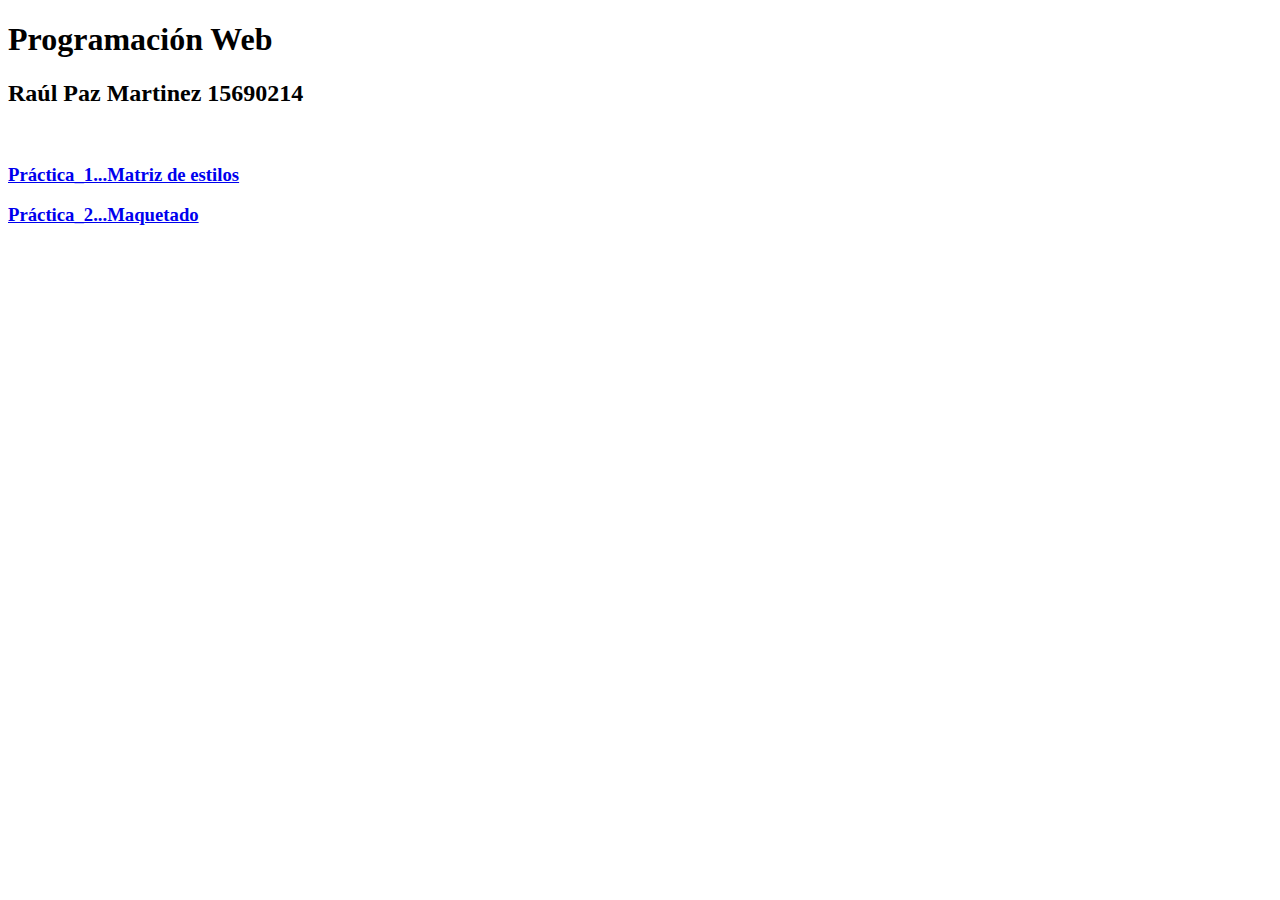
==== index.html @ bafb9503 "datos" ====
<!DOCTYPE html>
<html>
<head>
	<title>Portafolio de evidencias</title>
</head>
<body>
<h1>Programaci&oacute;n Web</h1> 
<h2>Ra&uacute;l Paz Martinez 15690214</h2> <br>
<h3><a href="practica_1.html">Pr&aacute;ctica_1...Matriz de estilos</a></h3>
<h3><a href="practica2.html">Pr&aacute;ctica_2...Maquetado</a></h3>
</body>
</html>
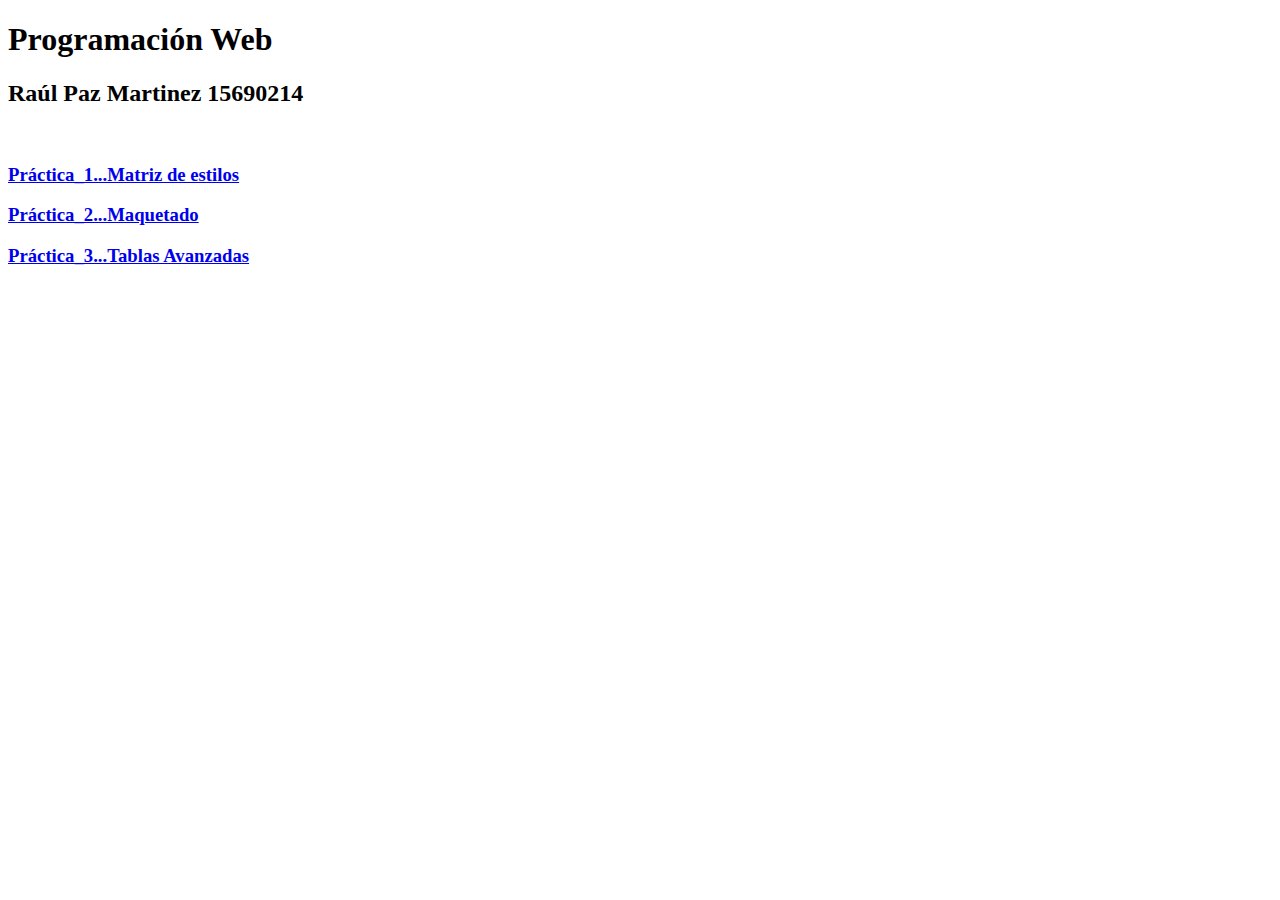
==== commit 84045227: "practica" ====
--- a/index.html
+++ b/index.html
@@ -8,5 +8,6 @@
 <h2>Ra&uacute;l Paz Martinez 15690214</h2> <br>
 <h3><a href="practica_1.html">Pr&aacute;ctica_1...Matriz de estilos</a></h3>
 <h3><a href="practica2.html">Pr&aacute;ctica_2...Maquetado</a></h3>
+<h3><a href="practica_3.html">Pr&aacute;ctica_3...Tablas Avanzadas</a></h3>
 </body>
 </html>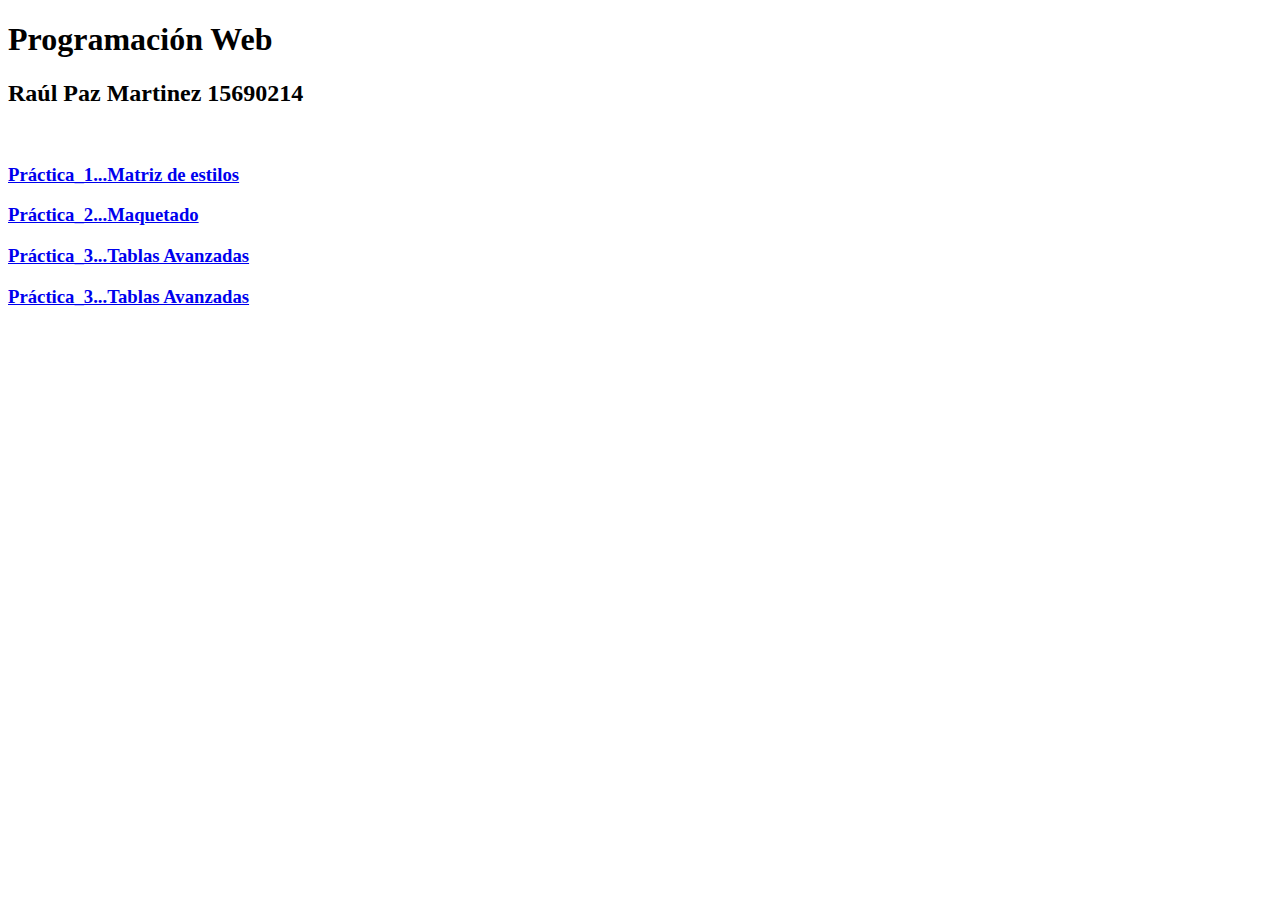
==== commit 7506211e: "Update index.html" ====
--- a/index.html
+++ b/index.html
@@ -9,5 +9,6 @@
 <h3><a href="practica_1.html">Pr&aacute;ctica_1...Matriz de estilos</a></h3>
 <h3><a href="practica2.html">Pr&aacute;ctica_2...Maquetado</a></h3>
 <h3><a href="practica_3.html">Pr&aacute;ctica_3...Tablas Avanzadas</a></h3>
+<h3><a href="practica_4.html">Pr&aacute;ctica_3...Tablas Avanzadas</a></h3>
 </body>
 </html>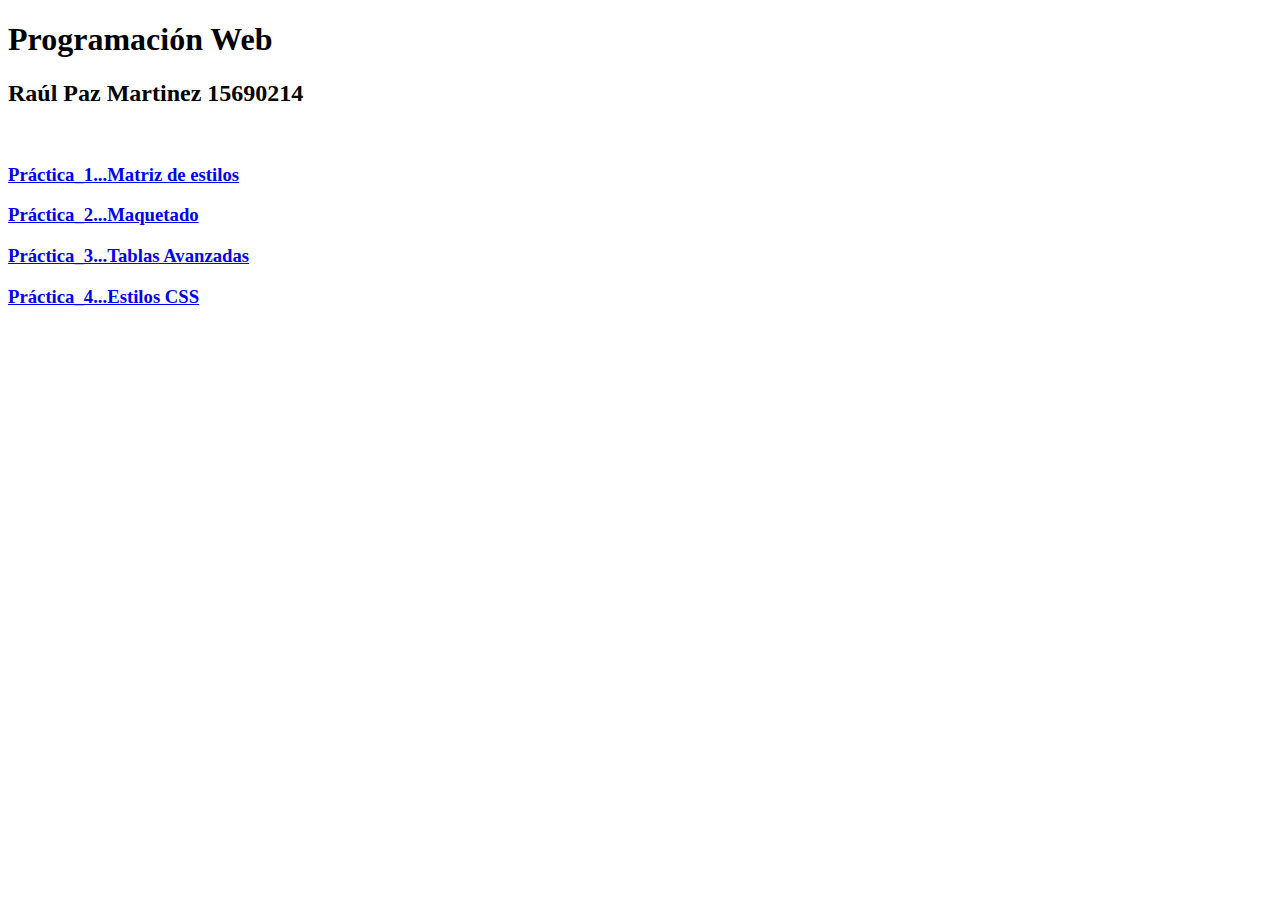
==== commit 08d61f2c: "Update index.html" ====
--- a/index.html
+++ b/index.html
@@ -9,6 +9,6 @@
 <h3><a href="practica_1.html">Pr&aacute;ctica_1...Matriz de estilos</a></h3>
 <h3><a href="practica2.html">Pr&aacute;ctica_2...Maquetado</a></h3>
 <h3><a href="practica_3.html">Pr&aacute;ctica_3...Tablas Avanzadas</a></h3>
-<h3><a href="practica_4.html">Pr&aacute;ctica_3...Tablas Avanzadas</a></h3>
+<h3><a href="practica_4.html">Pr&aacute;ctica_4...Estilos CSS</a></h3>
 </body>
 </html>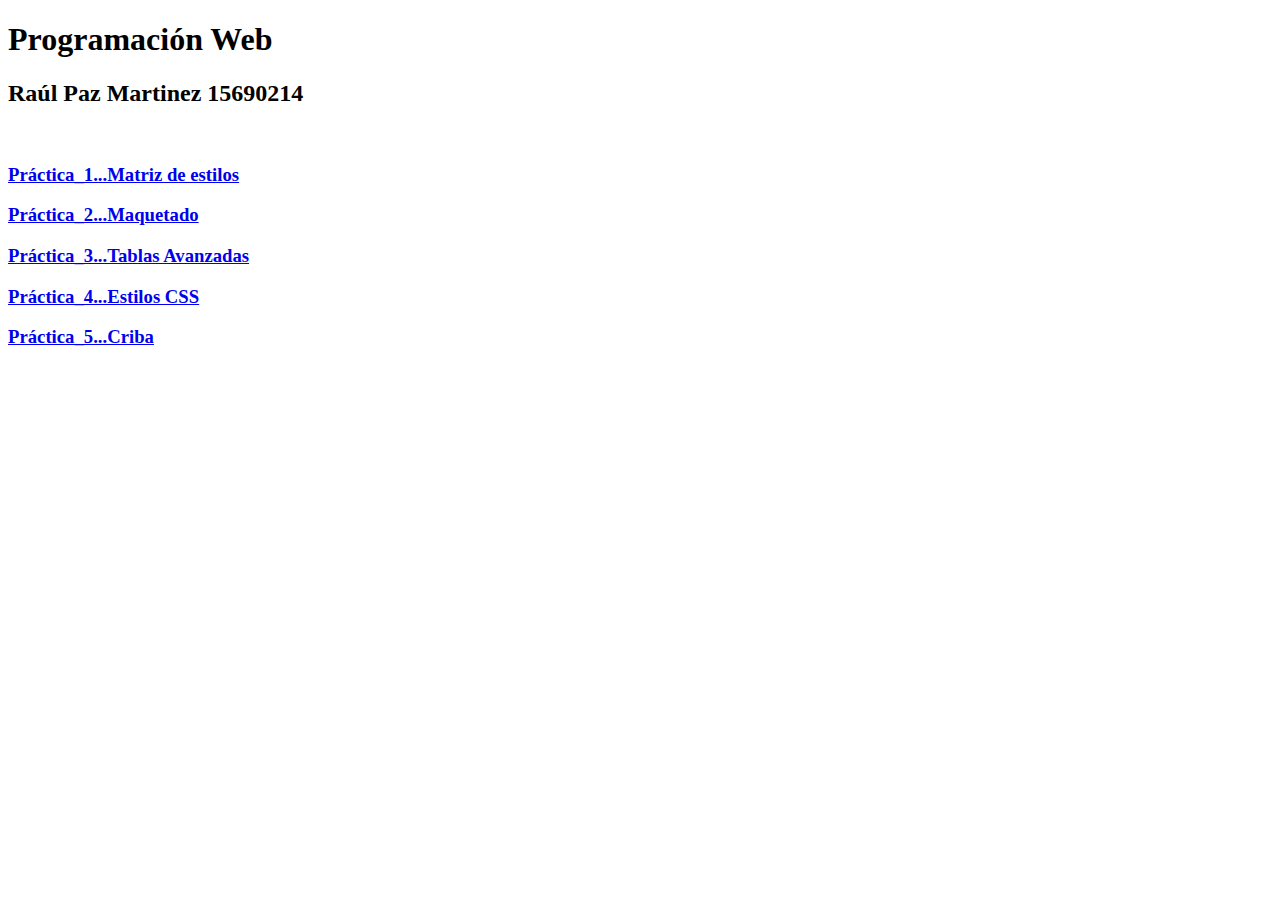
==== commit 9ae367ea: "ind" ====
--- a/index.html
+++ b/index.html
@@ -10,5 +10,6 @@
 <h3><a href="practica2.html">Pr&aacute;ctica_2...Maquetado</a></h3>
 <h3><a href="practica_3.html">Pr&aacute;ctica_3...Tablas Avanzadas</a></h3>
 <h3><a href="practica_4.html">Pr&aacute;ctica_4...Estilos CSS</a></h3>
+<h3><a href="practica_5.html">Pr&aacute;ctica_5...Criba</a></h3>
 </body>
 </html>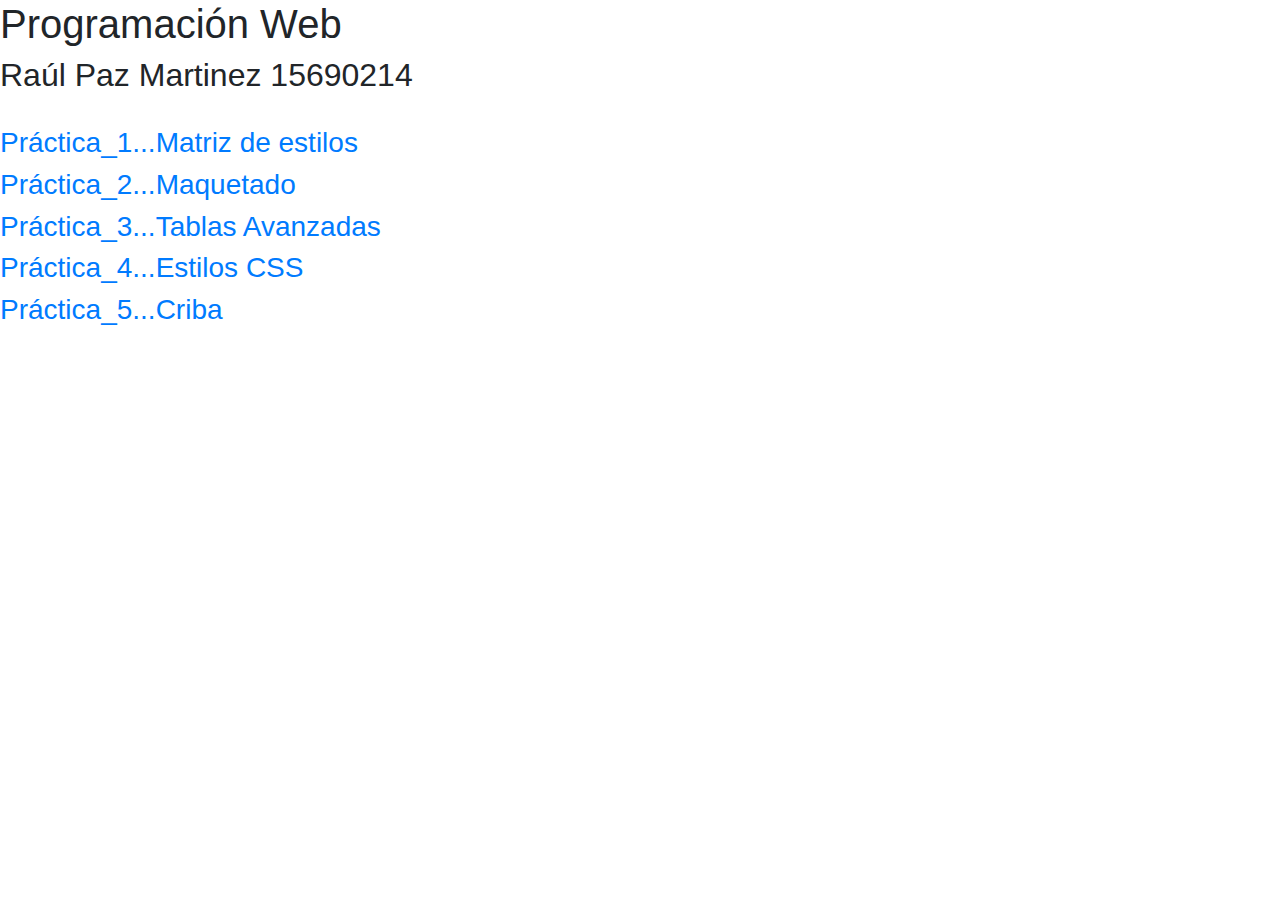
==== commit f813f31d: "act" ====
--- a/index.html
+++ b/index.html
@@ -2,6 +2,7 @@
 <html>
 <head>
 	<title>Portafolio de evidencias</title>
+	<link rel="stylesheet" href="bootstrap.min.css">
 </head>
 <body>
 <h1>Programaci&oacute;n Web</h1> 
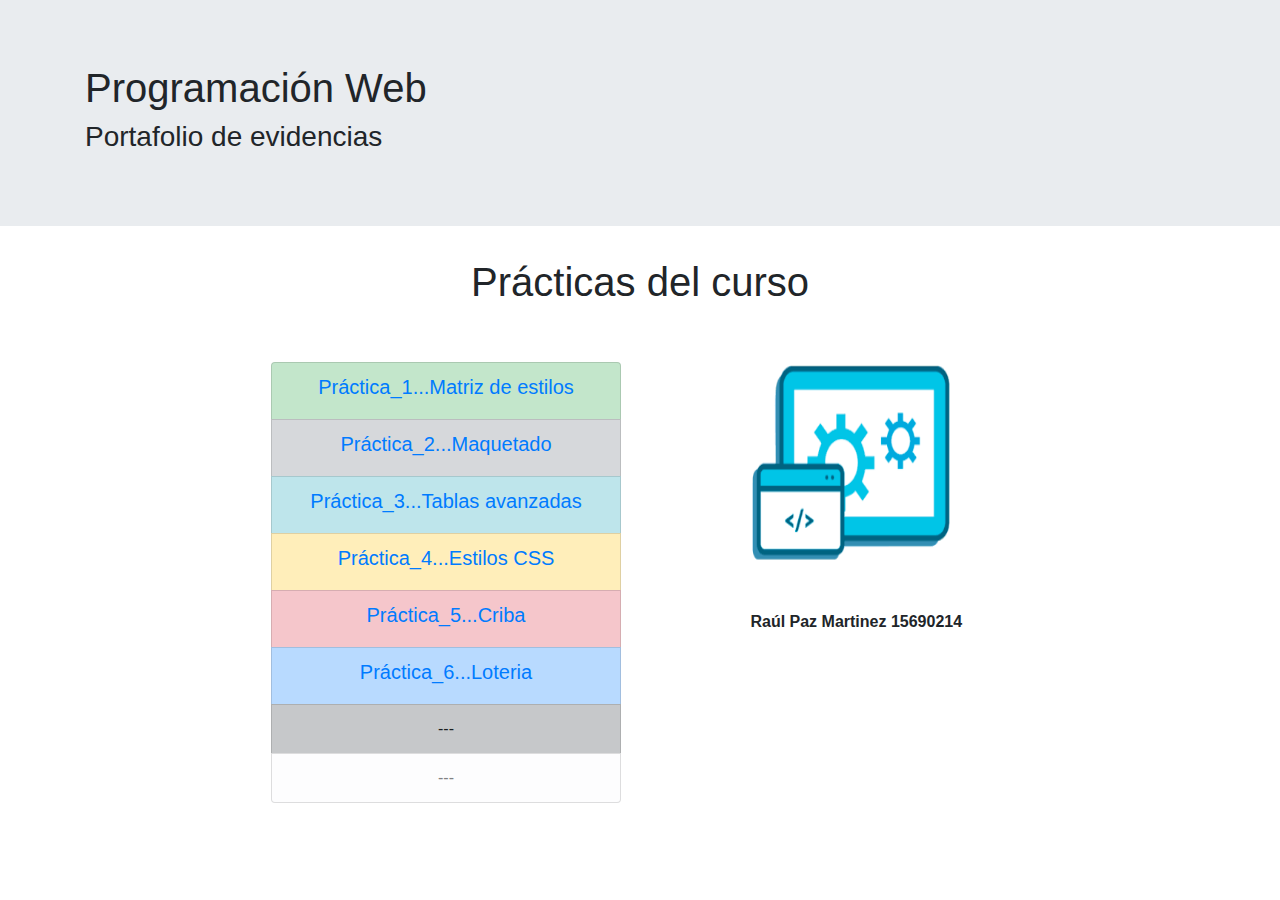
==== commit 18b03973: "act" ====
--- a/index.html
+++ b/index.html
@@ -1,16 +1,73 @@
 <!DOCTYPE html>
 <html>
+
 <head>
 	<title>Portafolio de evidencias</title>
 	<link rel="stylesheet" href="bootstrap.min.css">
 </head>
+
 <body>
-<h1>Programaci&oacute;n Web</h1> 
-<h2>Ra&uacute;l Paz Martinez 15690214</h2> <br>
-<h3><a href="practica_1.html">Pr&aacute;ctica_1...Matriz de estilos</a></h3>
-<h3><a href="practica2.html">Pr&aacute;ctica_2...Maquetado</a></h3>
-<h3><a href="practica_3.html">Pr&aacute;ctica_3...Tablas Avanzadas</a></h3>
-<h3><a href="practica_4.html">Pr&aacute;ctica_4...Estilos CSS</a></h3>
-<h3><a href="practica_5.html">Pr&aacute;ctica_5...Criba</a></h3>
+	<div class="jumbotron jumbotron-fluid">
+		<div class="container">
+			<h1>Programaci&oacute;n Web</h1>
+			<h3>Portafolio de evidencias</h3>
+		</div>
+	</div>
+	<div style="text-align: center">
+		<h1>Prácticas del curso</h1> <br><br>
+	</div>
+
+	<div class="row" style="padding-left: 20%">
+		<div class="col-md-4">
+
+			<div class="container" style="text-align: center" style="padding-left:20%">
+
+				<ul class="list-group" style="width: 350px">
+					<li class="list-group-item list-group-item-success">
+						<h5><a href="practica_1.html">Pr&aacute;ctica_1...Matriz de estilos</a></h5>
+					</li>
+					<li class="list-group-item list-group-item-secondary">
+						<h5><a href="practica2.html">Pr&aacute;ctica_2...Maquetado</a></h5>
+					</li>
+					<li class="list-group-item list-group-item-info">
+						<h5><a href="practica_3.html">Pr&aacute;ctica_3...Tablas avanzadas</a></h5>
+					</li>
+					<li class="list-group-item list-group-item-warning">
+						<h5><a href="practica_4.html">Pr&aacute;ctica_4...Estilos CSS</a></h5>
+					</li>
+					<li class="list-group-item list-group-item-danger">
+						<h5><a href="practica_5.html">Pr&aacute;ctica_5...Criba</a></h5>
+					</li>
+					<li class="list-group-item list-group-item-primary">
+						<h5><a href="./practica_6/practica_6.html">Pr&aacute;ctica_6...Loteria</a></h5>
+					</li>
+					<li class="list-group-item list-group-item-dark">---</li>
+					<li class="list-group-item list-group-item-light">---</li>
+				</ul>
+			</div>
+
+		</div>
+		<div class="col-md-8" style="padding-left: 15%">
+
+			<div style="padding-left: 0%">
+				<img src="./cap/images.png" class="rounded" alt="Cinque Terre" width="200" height="200">
+				
+			</div><br><br>
+			<label class="font-weight-bolder">Ra&uacute;l Paz Martinez 15690214</label>
+
+		</div>
+
+	</div>
+
+
+
+
+
+
+
+
+
+
 </body>
+
 </html>